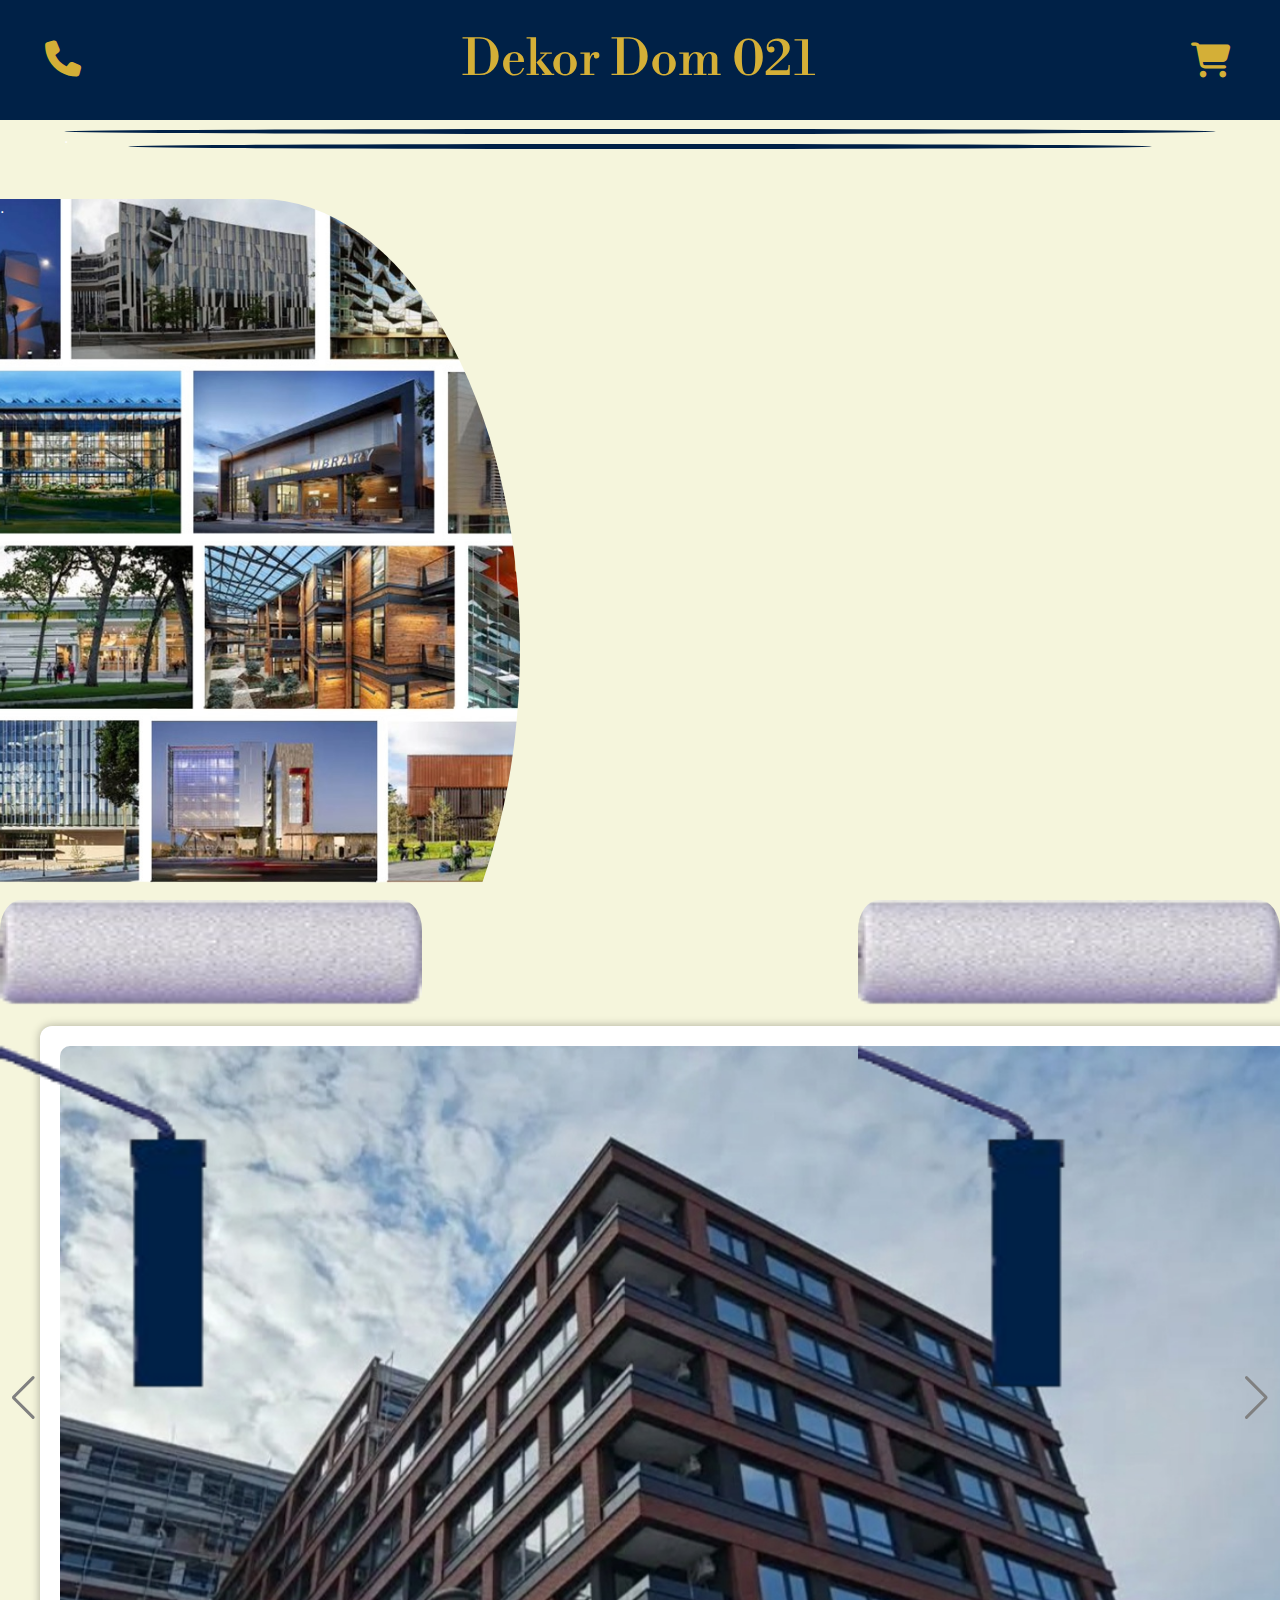
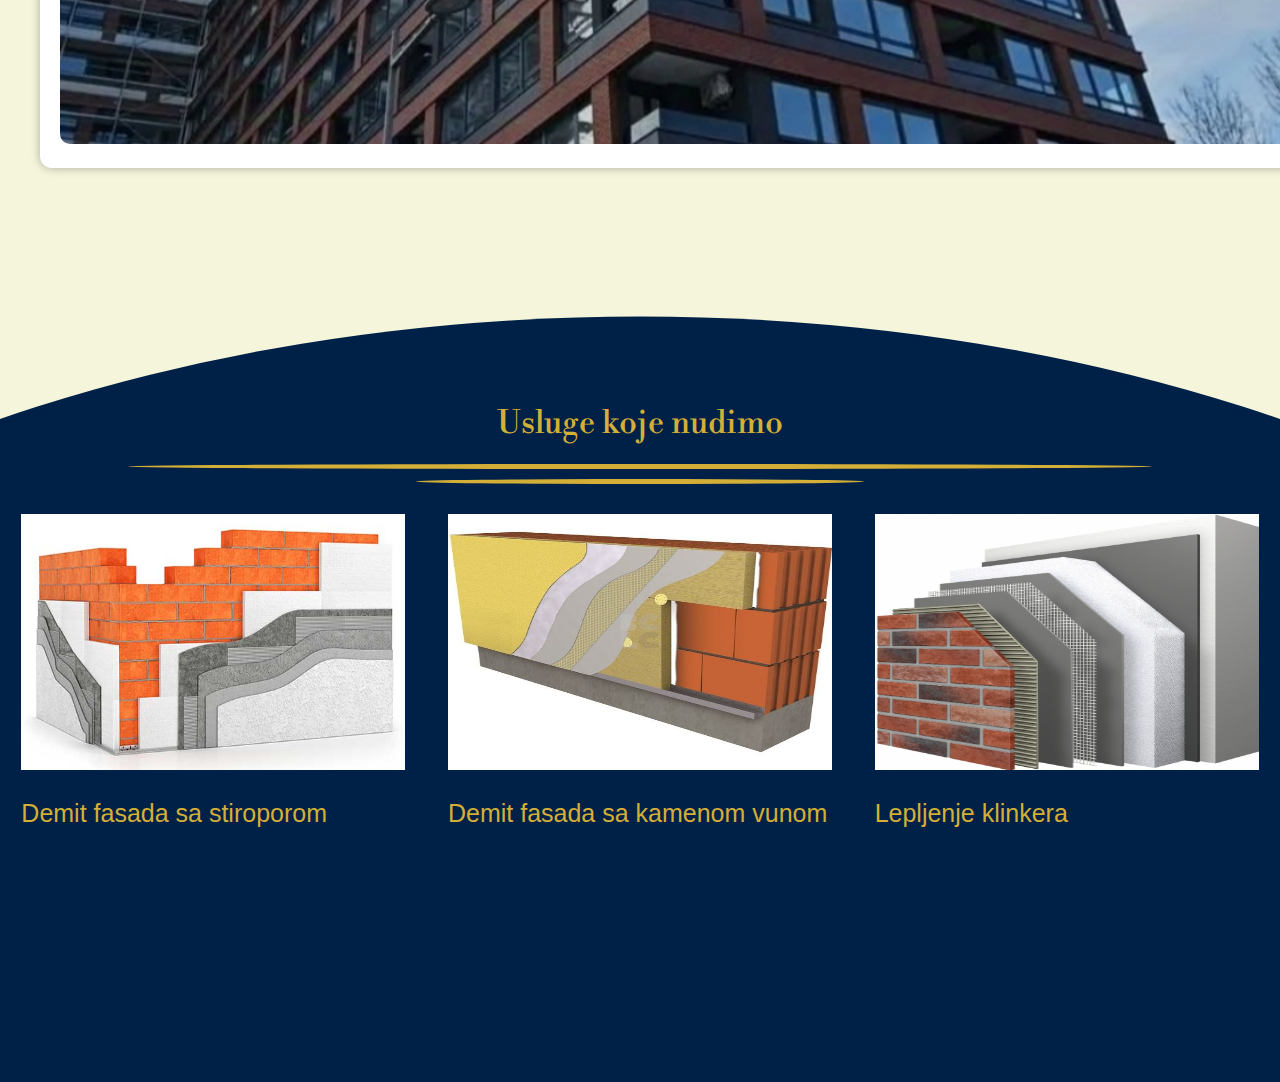
==== index.html @ 316fb5b8 "Update index.html" ====
<!DOCTYPE html>
<html lang="en">
<head>
    <meta charset="UTF-8">
    
    <meta name="viewport" content="width=device-width, initial-scale=1, maximum-scale=1, user-scalable=no">

    <title>Document</title>
    <link rel="stylesheet" href="styles.css">
    <link rel="stylesheet" href="https://cdnjs.cloudflare.com/ajax/libs/font-awesome/6.4.2/css/all.min.css">
<link rel="stylesheet" href="https://cdn.jsdelivr.net/npm/swiper@11/swiper-bundle.min.css">
    <link rel="preconnect" href="https://fonts.googleapis.com">
    <link rel="preconnect" href="https://fonts.gstatic.com" crossorigin>
    <link href="https://fonts.googleapis.com/css2?family=Dancing+Script:wght@400..700&family=Libre+Bodoni:ital,wght@0,400..700;1,400..700&family=Montserrat:ital,wght@0,100..900;1,100..900&family=Pacifico&display=swap" rel="stylesheet">
</head>
<body>
    <div class="top-bar">
        <div style="margin-left: 40px;" class="igifb"> 
            <a href="kontakt.html" class="cta-button"><i class="fa-solid fa-phone"></i>
            </a> 
       
                
        </div>
        
        <p>Dekor Dom 021</p>
       
      <a href="prodavnica.html"> <i class="fas fa-shopping-cart rol"></i></a> 

      
          
        
        
    </div>
    <div class="linija">.</div>
    <div class="linija2">.</div>
   

    <section class="hero-section">
        <div class="hero-content">
          <div class="image-content">
            <!--<img src="cigle.jpg" alt="Facade Design">-->.
          </div>
          <div class="text-content">
            <h1 class="prvi-naslov">Vaš Prostor, Naš Pečat</h1>
            
            <p class="prvi">Dekor Dom 021 – Vaš partner za savršene zidove i fasade od 2017. godine.</p>
            <p class="drugi">Specijalizovani smo za molerske, fasaderske i gipsane radove koji pretvaraju vaše ideje u stvarnost. Sa pažnjom prema detaljima i bogatim iskustvom, gradimo lepotu koja traje. Poverite nam vaš prostor – mi ćemo ga učiniti savršenim.</p>
            
          
            <h1 class="naslov2">Inovativni Pristupi, Savremeni Rezultati</h1>
            <p class="prvi2">U Dekor Dom 021, uvek smo korak ispred. Koristimo najnovije tehnologije i materijale kako bismo vam pružili rešenja koja nisu samo lepa, već i dugotrajna i ekološki održiva.</p>
         
             
        </div>
        </div>
        <div class = "cover">
             
            <img src="unnamed-removebg-preview.png" class="valjak jen">
              
        </div>
        <div class="cover2">
            <img src="unnamed-removebg-preview.png" class="valjak dva">
        </div>
        <div class = "cover3">
             
            <img src="unnamed-removebg-preview.png" class="valjak jen">
              
        </div>
      </section>
      <div class="container swiper" style="margin-top: 30px; margin-bottom: 30px;">
        <div class="card-wrapper">
          <ul class="card-list swiper-wrapper">
            <li class="card-item swiper-slide">
              <a href="#" class="card-link">
                <img src="IMG_20250225_000033.jpg" class="card-image">
              </a>
            </li>
            <li class="card-item swiper-slide">
              <a href="#" class="card-link">
                <img src="IMG_20250225_000050.jpg" class="card-image">
              </a>
            </li>
            <li class="card-item swiper-slide">
              <a href="#" class="card-link">
                <img src="IMG_20250225_000105.jpg" class="card-image">
              </a>
            </li>
            <li class="card-item swiper-slide">
              <a href="#" class="card-link">
                <img src="IMG_20250225_000121.jpg" class="card-image">
              </a>
            </li>
            <li class="card-item swiper-slide">
              <a href="#" class="card-link">
                <img src="IMG_20250225_000141.jpg" class="card-image">
              </a>
            </li>
          </ul>
    
          <div class="swiper-pagination" style="color: black;"></div>
          <div class="swiper-button-prev"style="color: grey;"></div>
          <div class="swiper-button-next" style="color: grey;"></div>
        </div>
      </div>
   
    <div class="usluge">
        <h1>Usluge koje nudimo</h1>
         <div class="lin"></div>
         <div class="lin2"></div>
         <div class="gg">
            <div ><img src="stiropor.jpg" >
            <p class="ime">Demit fasada sa stiroporom</p> 
        </div>
            
        <div><img src="vuna.jpg" >
             <p class="ime">Demit fasada sa kamenom vunom</p>
        </div>
        <div><img src="klinker.jpg" >
             <p class="ime">Lepljenje klinkera</p>
        </div>

         </div>
    </div>
    
    <script>
       


    
        let prnsl = document.querySelector('.prvi-naslov');
        setTimeout(()=> {
            prnsl.classList.add("prikazi3");
        }, 3050);
        let pr = document.querySelector('.prvi');
        let dr = document.querySelector('.drugi');
        let nas = document.querySelector('.naslov2');
        let pr2 = document.querySelector('.prvi2');
     
        setTimeout(()=> {
            pr.classList.add("dodaj");
            dr.classList.add("dodaj");
        }, 3600);
        setTimeout(()=> {
            nas.classList.add("dodaj1");
           
        }, 4100);
       setTimeout(()=> {
            pr2.classList.add("dodaj");
         
        }, 4550);
       
      
        // Toggle visibility with CSS
       

</script>
</body>
</html>
---- styles.css ----
.top-bar{
    width: 100%;
    
   /* background-color: #1E3A5F;*/
   height: 120px;
   position: fixed;
    display: flex;
    align-items: center; /* Aligns text vertically */
    justify-content: space-between; /* Aligns text horizontally (optional) */
    background-color: #002147;
    z-index: 10000;
    top: 0;
}
body {
    margin: 0;
    padding: 0;
    background-color:  #F5F5DC;
   padding-top: 120px;
  }
  .instagram-icon{
    color: transparent;
  }
  .top-bar p{
    
     color: #D4AF37;
     font-family: "Libre Bodoni", serif;
     font-optical-sizing: auto;
        font-weight: 400;
        font-style: normal;
    
      
      font-size: 50px;
      
  }
  .menu { 
    display: none;
    animation: fadeIn 0.5s;
  }
body {
  font-family: Arial, sans-serif;
}

body {
  margin: 0;
  font-family: Arial, sans-serif;
  color: #fff;
  
}

.hero-section {
  background-color: #F5F5DC;/* #1a1a1a; /* Dark grey */
  height: 90vh; /* Full viewport height */
  display: flex;
  align-items: center;
  overflow: hidden;
  position: relative;
  margin-top: 0px;
  width: 100%;
 
}

.hero-content {
  display: flex;
  width: 100%;
  max-width: 1200px;
  margin: 0 ;
  padding: 0 0px;
  margin-top: 20vh; justify-content: space-between;
  height: 100vh;
}

.image-content {
  flex: 1;
  position: relative;
 /* clip-path: polygon(0 0, 100% 40%, 0 100%); /* Equilateral triangle */
 /* clip-path: ellipse(100% 50% at 0% 50%);*/
 border-top-right-radius: 90%;
 border-bottom-right-radius: 90%;
  overflow: hidden;
  height: 70vh; /* Full height */
  width: 100%;
  background-image: url('Adobe\ Express\ -\ file.png'); /* Replace with your image path */
  background-repeat: no-repeat;
  margin-top: 0px;
  width: 100%;
  height: auto;
    background-position: 50% 50%; /* Center horizontally and vertically */
    background-size: cover;
    background-attachment: fixed; /* Fix the background */
    
}

/*.image-content img {
  width: 90%;
  height: 90%;
  object-fit: cover;
  position: absolute;
  top: 0;
  left: 0;
  object-position: left;
}
*/
.text-content {
  flex: 1;
  margin-left: 160px;
  z-index: 2;
  margin-top: 15vh;
  
    -webkit-text-size-adjust: 100%;
    text-size-adjust: 100%;
  
  
}

.text-content h1 {
  font-size: 3rem;
 
  margin-bottom: 20px;
  margin-top: 10px;
  animation: fadeIn 1.5s;
  font-size: 30px !important;
  animation-delay: 3s;
  color: transparent;
  margin-top: 0;
}
.prikazi3{
  color: #d4af37 !important; /* Golden */
}
.text-content p {
  font-size: 1.2rem;
 
  margin-bottom: 30px;
  animation: fadeIn 1.5s ;
  animation-delay: 3.5s;
  color: transparent;
}
@keyframes fadeIn{
  0% {opacity: 0; transform: translateX(-100px)}
  
  100% {opacity: 1; transform: translateX(0); }
}
.cta-button {
  background-color: transparent; /* Dark blue */
  color: #D4AF37;
  
  text-decoration: none;
  border-radius: 5px;
  font-size: 4vh;
  transition: opacity 0.3s ease;
  
padding-top: 15px;
padding-bottom: 15px;
padding-left: 5px;
padding-right: 5px;
}
.naslov2{
  color: transparent !important;
  margin-top: 20px !important;
  margin-bottom: 30px !important;
}
.cta-button:hover {
  opacity: 0.8;
}
.prvi2 , .drugi2{
  color: transparent;
  animation-delay: 4.5s !important;
  margin-bottom: 80px !important;
}
.dodaj{
  color: #002147 !important; 
}
.naslov2{
  animation-delay: 4s !important;
  color: transparent;
  font-size: 30px !important;
}
.dodaj1{
  color: #d4af37 !important; 
}
.linija , .linija2{
  height: 5px;
  width: 90vw;
  background-color: #002147;
  border-radius: 50%;
  
  margin: 10px auto;
}
.linija{
  margin-top: 129px;
}
.linija2{
  width: 80%;
  max-width: 80vw;
  margin: 5px auto;
 
}

.cover{
  background-color:  #F5F5DC;
  animation: reveal1 3s;
  position: fixed;
  left: 0;
  height: 0;
 
  bottom: 0;
  width: 33%;
  display: flex;
    justify-content: center; /* Centers horizontally */
  z-index: 100000;
  border-top-left-radius: 25%;
  border-top-right-radius: 25%;
}



.cover2{
  background-color:  #F5F5DC;
  animation: reveal2 3s;
  position: fixed;
  height: -400px;
  
  z-index: 100000;
  width: 34%;
  display: flex;
    justify-content: center; /* Centers horizontally */
  z-index: 1000;


  left: 50%; /* Move it to the center horizontally */
    transform: translateX(-51.5%);
    top: 0;
    border-bottom-right-radius: 55%;
    border-bottom-left-radius: 55%;
     
    
}

.cover3{
  background-color:  #F5F5DC;
  animation: reveal1 3s;
  position: fixed;
  /* Move it to the center vertically */
  z-index: 100000;
  height: 0;
  right: 0;
 bottom: 0;
  
  width: 33%;
  display: flex;
    justify-content: center; /* Centers horizontally */
  z-index: 1000;
  border-top-left-radius: 25%;
  border-top-right-radius: 25%;  
}
/* styles.css */


/* Create the roller using a pseudo-element */
/*.body{
  animati
}*/
@keyframes reveal1{
0% {height: 100%;}

100%{height: 0px;}
}
@keyframes reveal2{
  0% {height: 100%;}
  
  100%{height: 0px;}
  }
  .valjak{
    position: absolute; /* Relative positioning for the image */
    overflow: hidden;
    height: 600px;
    width: 100%;
    border-top-left-radius: 5%;
  border-top-right-radius: 5%;  
  z-index: 10005;
  }
  .dva{
    bottom: 0;
    transform: rotate(180deg); /* Initial position and rotation */
  }

  .rol{
    margin-right: 50px;
    font-size: 35px;
    color: #D4AF37;
  }
  .usluge{
    width: 100%;
    height: 700px;
    background-color: #002147;
    clip-path: ellipse(100% 90% at 50% 100%);
   padding-top: 150px;
  }
  .usluge h1{
    text-align: center;
    color: #D4AF37;
    font-family: "Libre Bodoni", serif;
    font-optical-sizing: auto;
  font-weight: 400;
  font-style: normal;
  
  }
  .lin{
    height: 5px;
    width: 80vw;
    margin: 0 auto;
    background-color: #D4AF37;
    border-radius: 75%;
    margin-bottom: 10px;
  }
  .lin2{
    height: 5px;
    width: 35vw;
    margin: 0 auto;
    background-color: #D4AF37;
    border-radius: 75%;
    margin-bottom: 30px;
  }
  .gg{
    display: flex;
    flex-direction: row;
    width: 100%;
    justify-content: space-around;
    align-items: center;
    
   
   
  }
  .gg img{
    width: 30vw;
   height: 20vw;
 
   object-position: top;
  }
  .gg p{
    color: #D4AF37;
    font-size: 25px;
   width: 30vw;
  
  }
  .gg div{
   
    margin-bottom: 90px;
  }
  @media (max-width: 768px) {
    .text-content {
        margin-left: 20px; /* Reduce margin */
    }
}

@media (max-width: 768px) {
  .image-content {
    clip-path: ellipse(100% 50% at 50% 50%); /* Center the ellipse */
}
  .top-bar p{
    font-size: 7vw;
    
  }
  /*.top-bar a{
    height:  50px !important;
    width: 50px !important;
  }*/
  .igifb{
    margin-left: 10px !important;
  }
  .rol{
    margin-right: 10px;font-size: 4vh;  }
  .top-bar{
    height: 90px;
  }
  .image-content{
    display: none;
  }
  
  .cover{
    width: 100%;
    height: auto;
  }
  .cta-button{
    font-size: 6vw;
  }
  .cover2{
    display: none;
  }
  .cover3{display: none;}
  .gg{
    flex-direction: column;
    margin-top: 550px;
   
  }
  .usluge{
    padding-top: 0px;
     height: 480vw !important;
     clip-path: ellipse(170% 70% at 50% 80%);  /* Move the curve higher */
     transform: translateY(-100px);
  }
  .lin{
    margin-bottom: 0;
  }
  .gg img{
    width: 85vw;
    height: 50vw;
  }
  .usluge h1, .lin{
    transform: translateY(80vw);
  }
  .lin2{
    transform: translateY(82vw);
    margin-bottom: 0;
  }
  .ime{
    width: 80vw !important;
  }
  
  .linija, .linija2{
    height: 3px;
    margin-top: 0px;
    margin-bottom: 5px;
  }
  .linija{
    margin-top: 105px;
  }
}


html, body {
  width: 100%;
  overflow-x: hidden; /* Prevents side-scrolling */
  padding: 0;
}
.card-list .card-item .card-link{
  user-select: none;
  display: block;
  background: white;
  padding: 18px;
  border-radius:12px;
  box-shadow: 0 0 10px rgba(0, 0, 0, 0.3);
  border: 2px solid transparent;
  transition: 0.2s ease-in;
}


.card-list .card-item .card-link:hover{
  border-color: white;
}
.card-list .card-item .card-image{
  width: 100%;
  aspect-ratio: 16/9;
  object-fit: cover ;
  border-radius: 10px;

}
.card-list .card-link{
  margin: 16px 0 18px;
  background-color: white;
}
.swiper-pagination{
  position:relative;
}
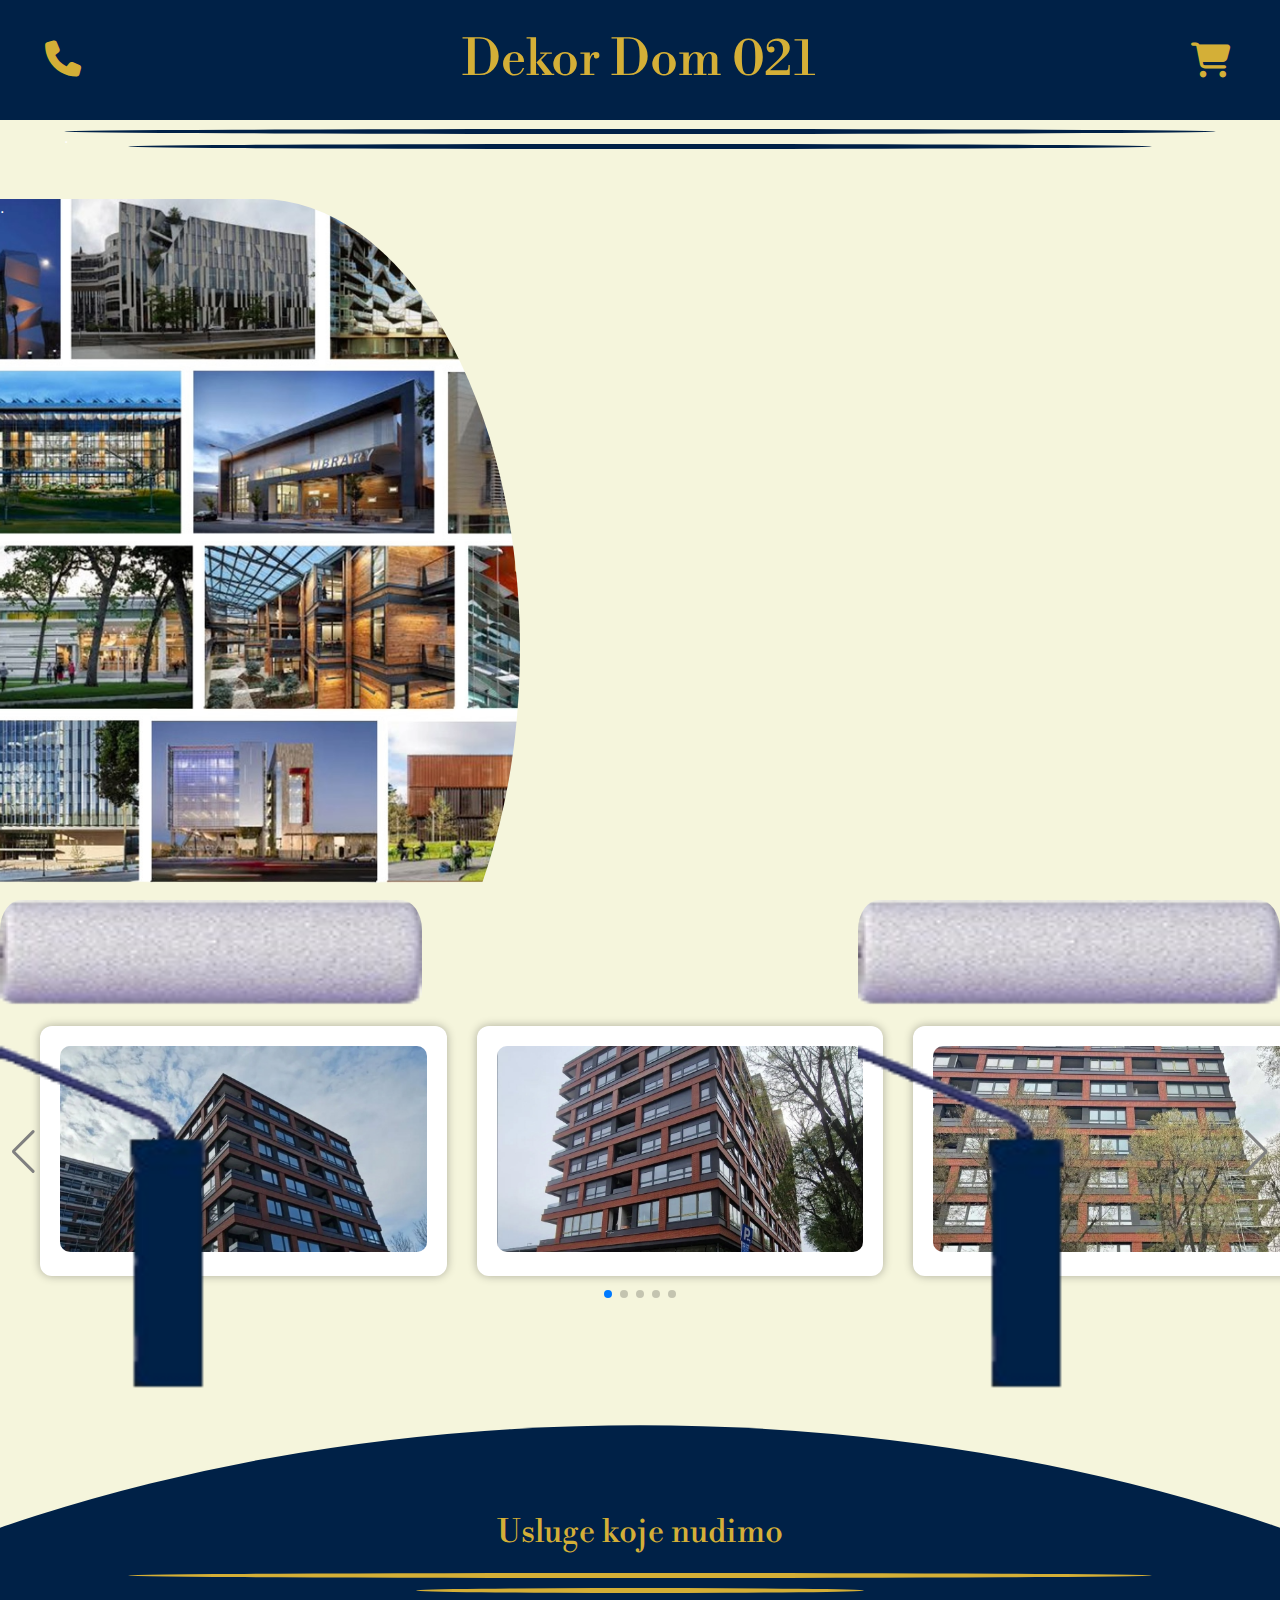
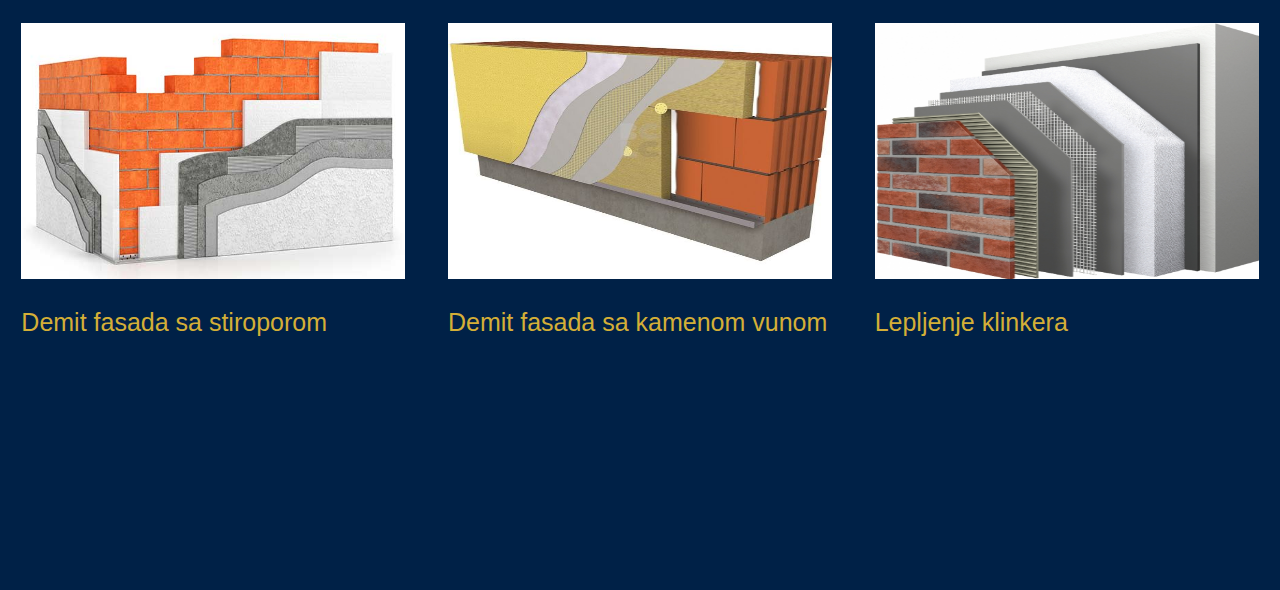
==== commit 681f67e2: "Update index.html" ====
--- a/index.html
+++ b/index.html
@@ -121,7 +121,7 @@
 
          </div>
     </div>
-    
+    <script src="https://cdn.jsdelivr.net/npm/swiper@11/swiper-bundle.min.js"></script>
     <script>
        
 
@@ -149,7 +149,34 @@
          
         }, 4550);
        
-      
+       new Swiper('.card-wrapper', {
+    loop: true,
+    spaceBetween: 30, 
+
+    // If we need pagination
+    pagination: {
+      el: '.swiper-pagination',
+    },
+
+    // Navigation arrows
+    navigation: {
+      nextEl: '.swiper-button-next',
+      prevEl: '.swiper-button-prev',
+    },
+
+    breakpoints:{
+      0:{
+        slidesPerView:1
+      },
+      768:{
+        slidesPerView:2
+      },
+      1024:{
+        slidesPerView:3
+      },
+
+    }
+  });
         // Toggle visibility with CSS
        
 
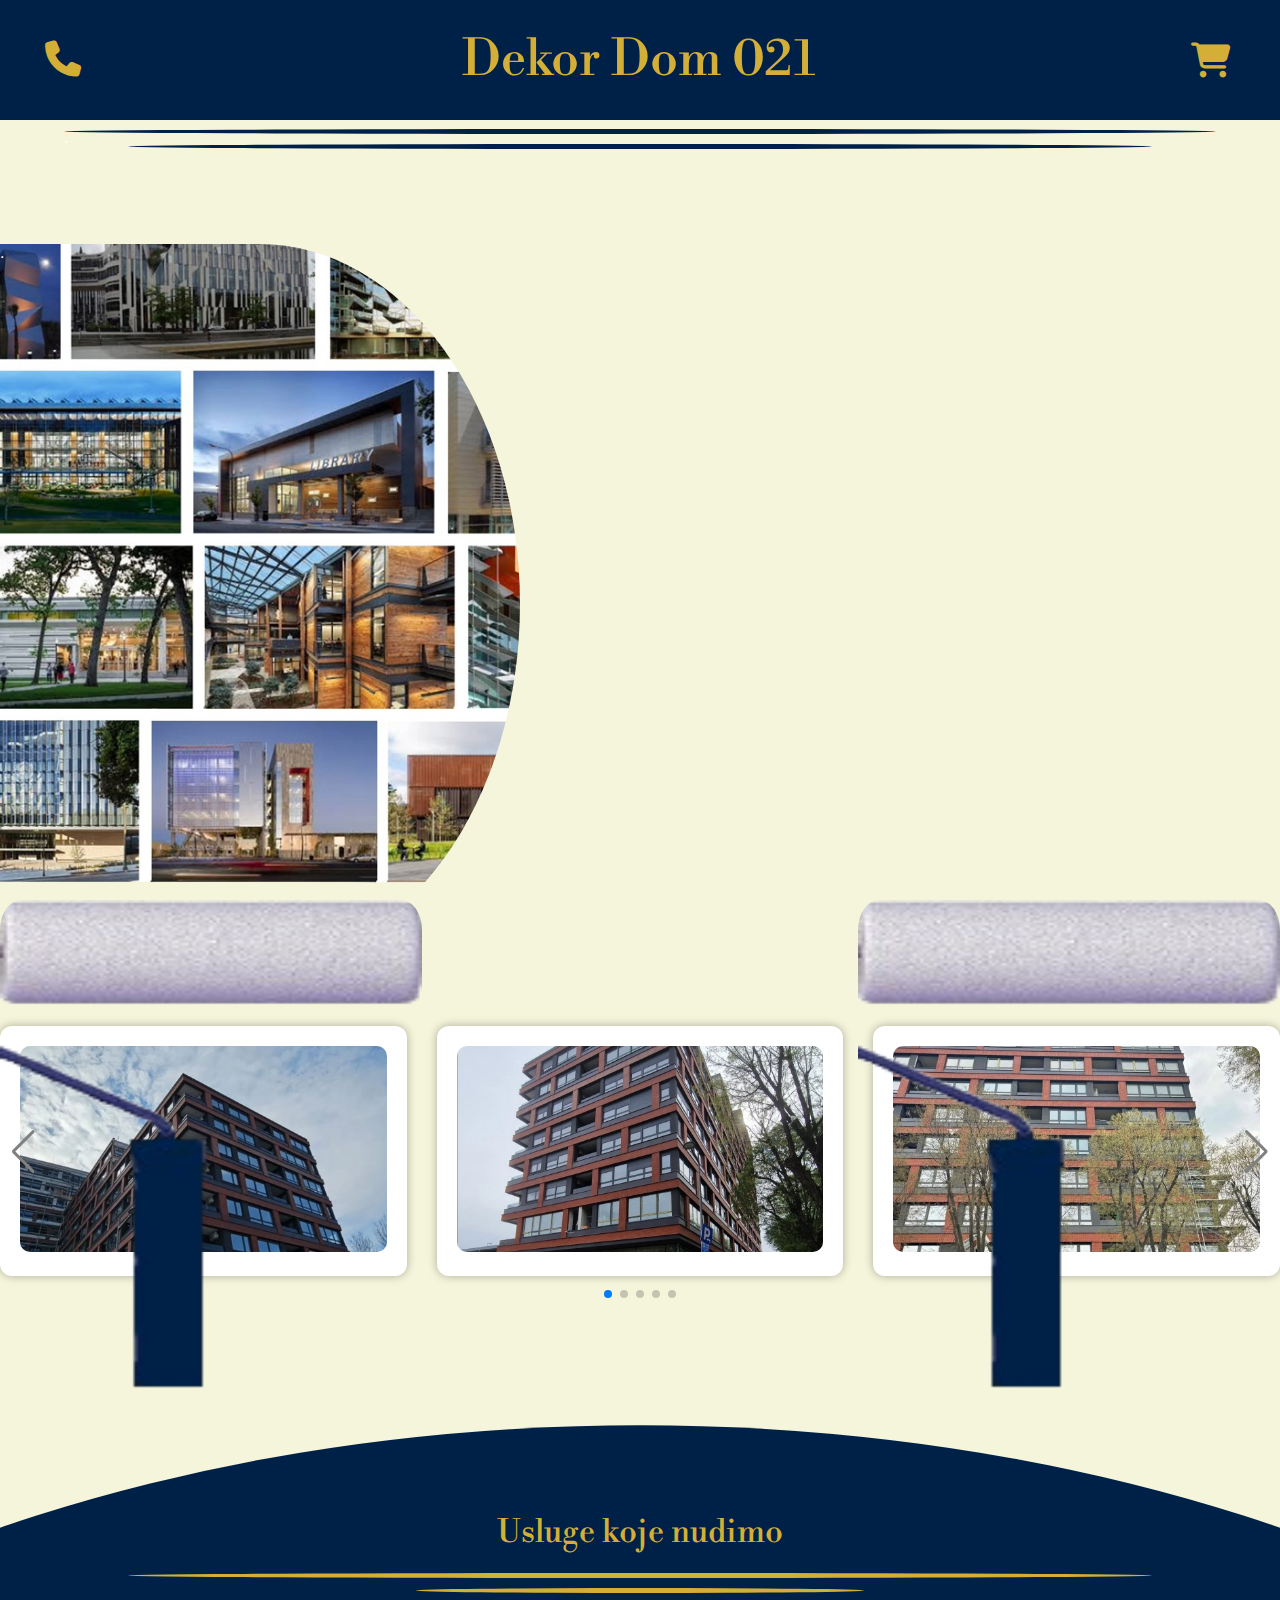
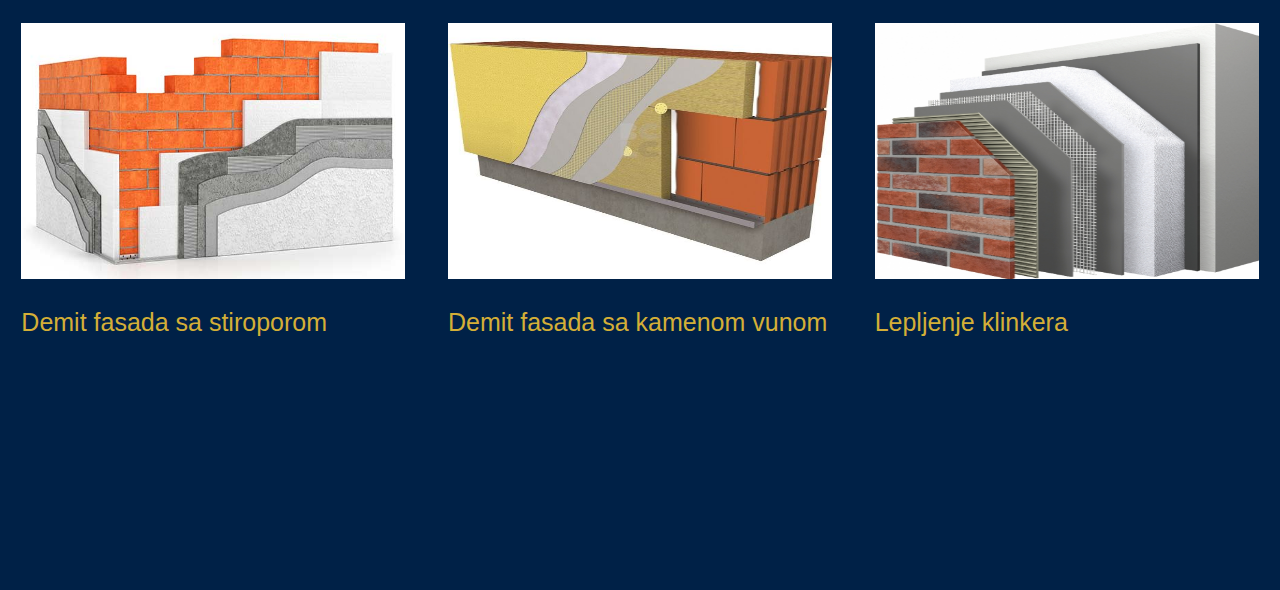
==== commit f4f94e40: "Update index.html" ====
--- a/index.html
+++ b/index.html
@@ -8,7 +8,7 @@
     <title>Document</title>
     <link rel="stylesheet" href="styles.css">
     <link rel="stylesheet" href="https://cdnjs.cloudflare.com/ajax/libs/font-awesome/6.4.2/css/all.min.css">
-<link rel="stylesheet" href="https://cdn.jsdelivr.net/npm/swiper@11/swiper-bundle.min.css">
+    <link rel="stylesheet" href="https://cdn.jsdelivr.net/npm/swiper@11/swiper-bundle.min.css">
     <link rel="preconnect" href="https://fonts.googleapis.com">
     <link rel="preconnect" href="https://fonts.gstatic.com" crossorigin>
     <link href="https://fonts.googleapis.com/css2?family=Dancing+Script:wght@400..700&family=Libre+Bodoni:ital,wght@0,400..700;1,400..700&family=Montserrat:ital,wght@0,100..900;1,100..900&family=Pacifico&display=swap" rel="stylesheet">
@@ -40,7 +40,8 @@
           <div class="image-content">
             <!--<img src="cigle.jpg" alt="Facade Design">-->.
           </div>
-          <div class="text-content">
+          <div class="text-content" 
+          style="margin-top: 5px;">
             <h1 class="prvi-naslov">Vaš Prostor, Naš Pečat</h1>
             
             <p class="prvi">Dekor Dom 021 – Vaš partner za savršene zidove i fasade od 2017. godine.</p>
@@ -67,9 +68,11 @@
               
         </div>
       </section>
-      <div class="container swiper" style="margin-top: 30px; margin-bottom: 30px;">
+      
+    
+       <div class="container swiper" style="margin-top: 30px; margin-bottom: 30px;">
         <div class="card-wrapper">
-          <ul class="card-list swiper-wrapper">
+          <ul class="card-list swiper-wrapper" style="padding :0px;">
             <li class="card-item swiper-slide">
               <a href="#" class="card-link">
                 <img src="IMG_20250225_000033.jpg" class="card-image">
@@ -101,8 +104,7 @@
           <div class="swiper-button-prev"style="color: grey;"></div>
           <div class="swiper-button-next" style="color: grey;"></div>
         </div>
-      </div>
-   
+      </div> 
     <div class="usluge">
         <h1>Usluge koje nudimo</h1>
          <div class="lin"></div>
@@ -177,6 +179,7 @@
 
     }
   });
+
         // Toggle visibility with CSS
        
 
--- a/styles.css
+++ b/styles.css
@@ -1,3 +1,4 @@
+
 .top-bar{
     width: 100%;
     
@@ -65,8 +66,8 @@
   max-width: 1200px;
   margin: 0 ;
   padding: 0 0px;
-  margin-top: 20vh; justify-content: space-between;
-  height: 100vh;
+  margin-top: 10vh; justify-content: space-between;
+  height: 80vh;
 }
 
 .image-content {
@@ -325,10 +326,7 @@
     flex-direction: row;
     width: 100%;
     justify-content: space-around;
-    align-items: center;
-    
-   
-   
+    
   }
   .gg img{
     width: 30vw;
@@ -390,7 +388,7 @@
   .gg{
     flex-direction: column;
     margin-top: 550px;
-   
+   align-items: center;
   }
   .usluge{
     padding-top: 0px;
@@ -432,6 +430,7 @@
   overflow-x: hidden; /* Prevents side-scrolling */
   padding: 0;
 }
+
 .card-list .card-item .card-link{
   user-select: none;
   display: block;
@@ -483,7 +482,3 @@
 
 
 
-
-
-
-
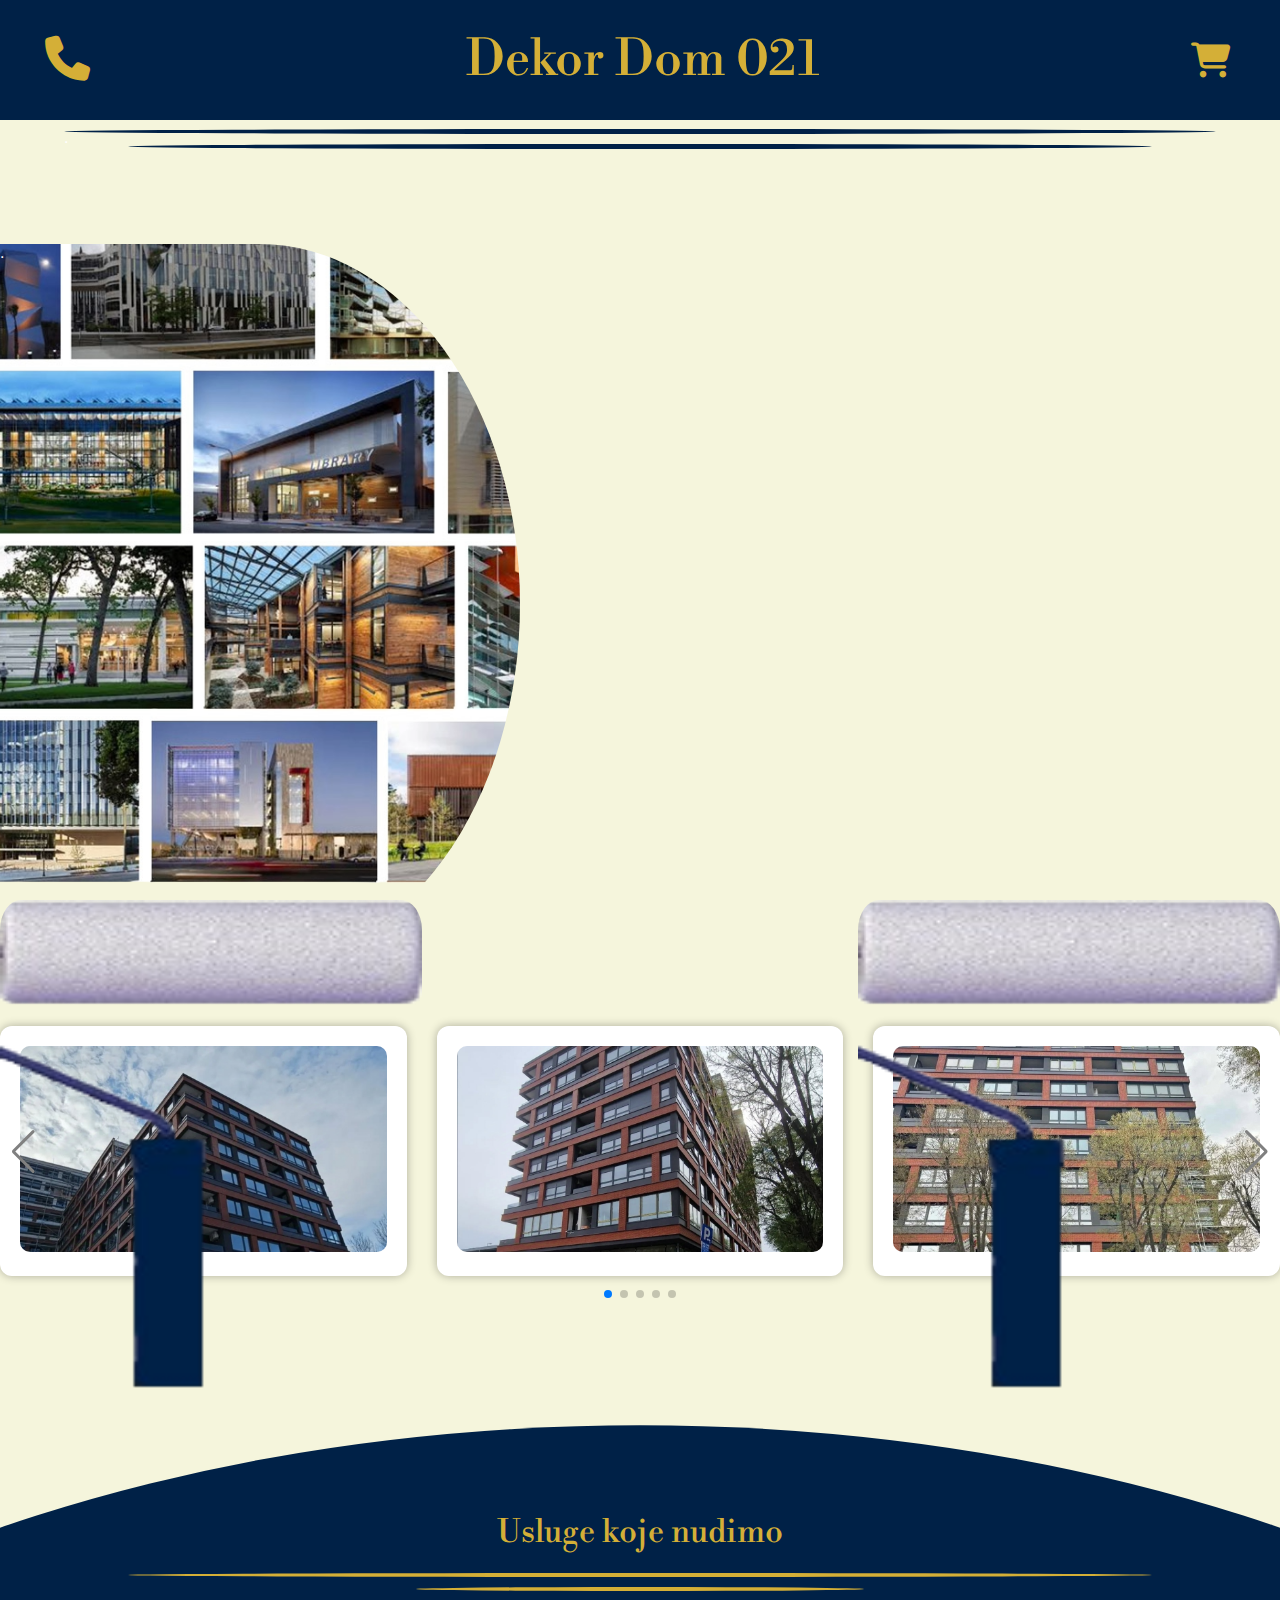
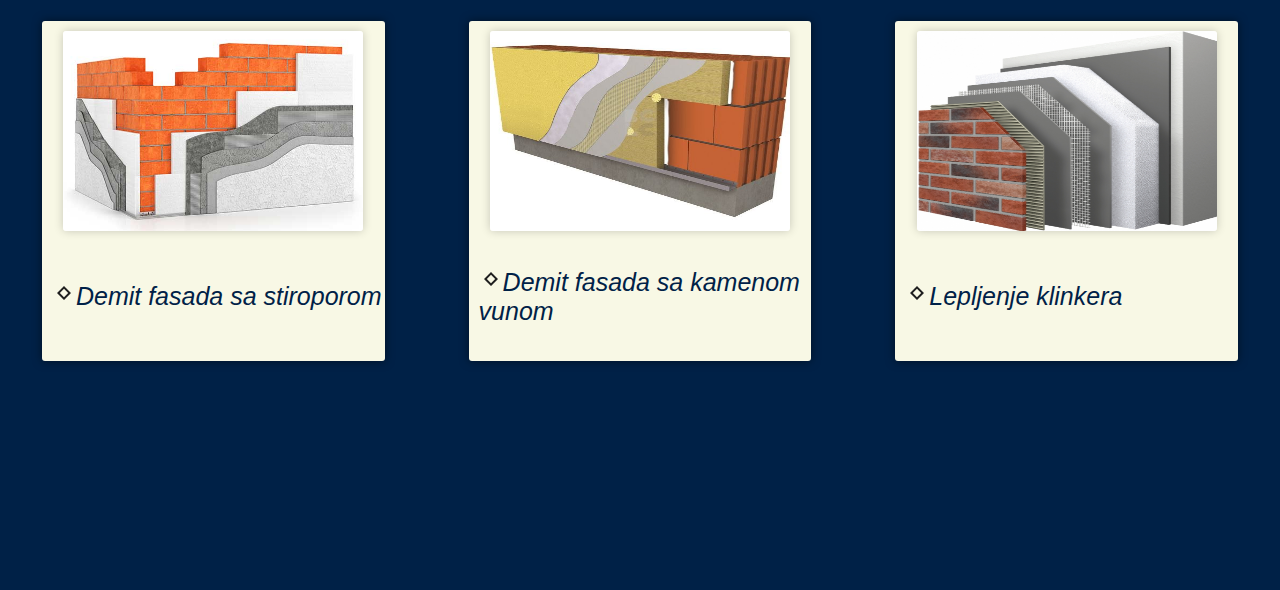
==== commit ecd171fc: "Update index.html" ====
--- a/index.html
+++ b/index.html
@@ -40,16 +40,15 @@
           <div class="image-content">
             <!--<img src="cigle.jpg" alt="Facade Design">-->.
           </div>
-          <div class="text-content" 
-          style="margin-top: 5px;">
-            <h1 class="prvi-naslov">Vaš Prostor, Naš Pečat</h1>
+          <div class="text-content"  style="margin-top: 5px;">
+            <h1 class="prvi-naslov" style="margin-bottom: 5px;">Vaš Prostor, Naš Pečat</h1>
             
-            <p class="prvi">Dekor Dom 021 – Vaš partner za savršene zidove i fasade od 2017. godine.</p>
-            <p class="drugi">Specijalizovani smo za molerske, fasaderske i gipsane radove koji pretvaraju vaše ideje u stvarnost. Sa pažnjom prema detaljima i bogatim iskustvom, gradimo lepotu koja traje. Poverite nam vaš prostor – mi ćemo ga učiniti savršenim.</p>
+            <p class="prvi" style="font-size: 18px;margin-bottom: 5px;">Dekor Dom 021 – Vaš partner za savršene zidove i fasade od 2017. godine.</p>
+            <p class="drugi" style="font-size: 18px;">Specijalizovani smo za molerske, fasaderske i gipsane radove koji pretvaraju vaše ideje u stvarnost. Sa pažnjom prema detaljima i bogatim iskustvom, gradimo lepotu koja traje. Poverite nam vaš prostor – mi ćemo ga učiniti savršenim.</p>
             
           
-            <h1 class="naslov2">Inovativni Pristupi, Savremeni Rezultati</h1>
-            <p class="prvi2">U Dekor Dom 021, uvek smo korak ispred. Koristimo najnovije tehnologije i materijale kako bismo vam pružili rešenja koja nisu samo lepa, već i dugotrajna i ekološki održiva.</p>
+            <h1 class="naslov2" style="font-size: 22px;">Inovativni Pristupi, Savremeni Rezultati</h1>
+            <p class="prvi2" style="font-size: 18px;">U Dekor Dom 021, uvek smo korak ispred. Koristimo najnovije tehnologije i materijale kako bismo vam pružili rešenja koja nisu samo lepa, već i dugotrajna i ekološki održiva.</p>
          
              
         </div>
@@ -111,14 +110,14 @@
          <div class="lin2"></div>
          <div class="gg">
             <div ><img src="stiropor.jpg" >
-            <p class="ime">Demit fasada sa stiroporom</p> 
+            <p class="ime"> <i><svg xmlns="http://www.w3.org/2000/svg" height="24px" viewBox="0 -960 960 960" width="24px" fill="#1f1f1f"><path d="M480-200 200-480l280-280 280 280-280 280Zm0-114 166-166-166-166-166 166 166 166Zm0-166Z"/></svg>Demit fasada sa stiroporom</i> </p> 
         </div>
             
         <div><img src="vuna.jpg" >
-             <p class="ime">Demit fasada sa kamenom vunom</p>
+             <p class="ime"><i> <svg xmlns="http://www.w3.org/2000/svg" height="24px" viewBox="0 -960 960 960" width="24px" fill="#1f1f1f"><path d="M480-200 200-480l280-280 280 280-280 280Zm0-114 166-166-166-166-166 166 166 166Zm0-166Z"/></svg>Demit fasada sa kamenom vunom </i></p>
         </div>
         <div><img src="klinker.jpg" >
-             <p class="ime">Lepljenje klinkera</p>
+             <p class="ime"><i> <svg xmlns="http://www.w3.org/2000/svg" height="24px" viewBox="0 -960 960 960" width="24px" fill="#1f1f1f"><path d="M480-200 200-480l280-280 280 280-280 280Zm0-114 166-166-166-166-166 166 166 166Zm0-166Z"/></svg>Lepljenje klinkera </i></p>
         </div>
 
          </div>
--- a/styles.css
+++ b/styles.css
@@ -1,4 +1,3 @@
-
 .top-bar{
     width: 100%;
     
@@ -146,7 +145,7 @@
   
   text-decoration: none;
   border-radius: 5px;
-  font-size: 4vh;
+  font-size: 5vh;
   transition: opacity 0.3s ease;
   
 padding-top: 15px;
@@ -306,7 +305,7 @@
   
   }
   .lin{
-    height: 5px;
+    height: 4px;
     width: 80vw;
     margin: 0 auto;
     background-color: #D4AF37;
@@ -314,7 +313,7 @@
     margin-bottom: 10px;
   }
   .lin2{
-    height: 5px;
+    height: 4px;
     width: 35vw;
     margin: 0 auto;
     background-color: #D4AF37;
@@ -326,23 +325,38 @@
     flex-direction: row;
     width: 100%;
     justify-content: space-around;
-    
+    height: 300px;
   }
   .gg img{
-    width: 30vw;
-   height: 20vw;
+    width: 300px;
+   height: 200px;
  
    object-position: top;
+   border-radius: 3px;
+   margin-top: 10px;
+   margin-left: auto;
+   margin-right: auto;
+   box-shadow: 0 0 10px rgba(0,0,0,0.2);
   }
   .gg p{
-    color: #D4AF37;
+    color: #002147;
     font-size: 25px;
-   width: 30vw;
-  
+   width: 26vw;
+  margin-left: 10px;
   }
   .gg div{
-   
+   background-color: #f8f8e5;
+   border-radius: 3px;
     margin-bottom: 90px;
+    display: grid;
+    justify-content: center;
+    height: 340px;
+    box-shadow: 0 0 10px rgba(0,0,0,0.5);
+  }
+  @media(min-width:476px) and (max-width:764px){
+    .gg div{
+      height: 440px;
+    }
   }
   @media (max-width: 768px) {
     .text-content {
@@ -378,16 +392,14 @@
     width: 100%;
     height: auto;
   }
-  .cta-button{
-    font-size: 6vw;
-  }
+ 
   .cover2{
     display: none;
   }
   .cover3{display: none;}
   .gg{
     flex-direction: column;
-    margin-top: 550px;
+    margin-top: 480px;
    align-items: center;
   }
   .usluge{
@@ -400,7 +412,7 @@
     margin-bottom: 0;
   }
   .gg img{
-    width: 85vw;
+    width: 78vw;
     height: 50vw;
   }
   .usluge h1, .lin{
@@ -408,7 +420,7 @@
   }
   .lin2{
     transform: translateY(82vw);
-    margin-bottom: 0;
+    margin-bottom: 10px;
   }
   .ime{
     width: 80vw !important;
@@ -474,11 +486,3 @@
 
 
 
-
-
-
-
-
-
-
-
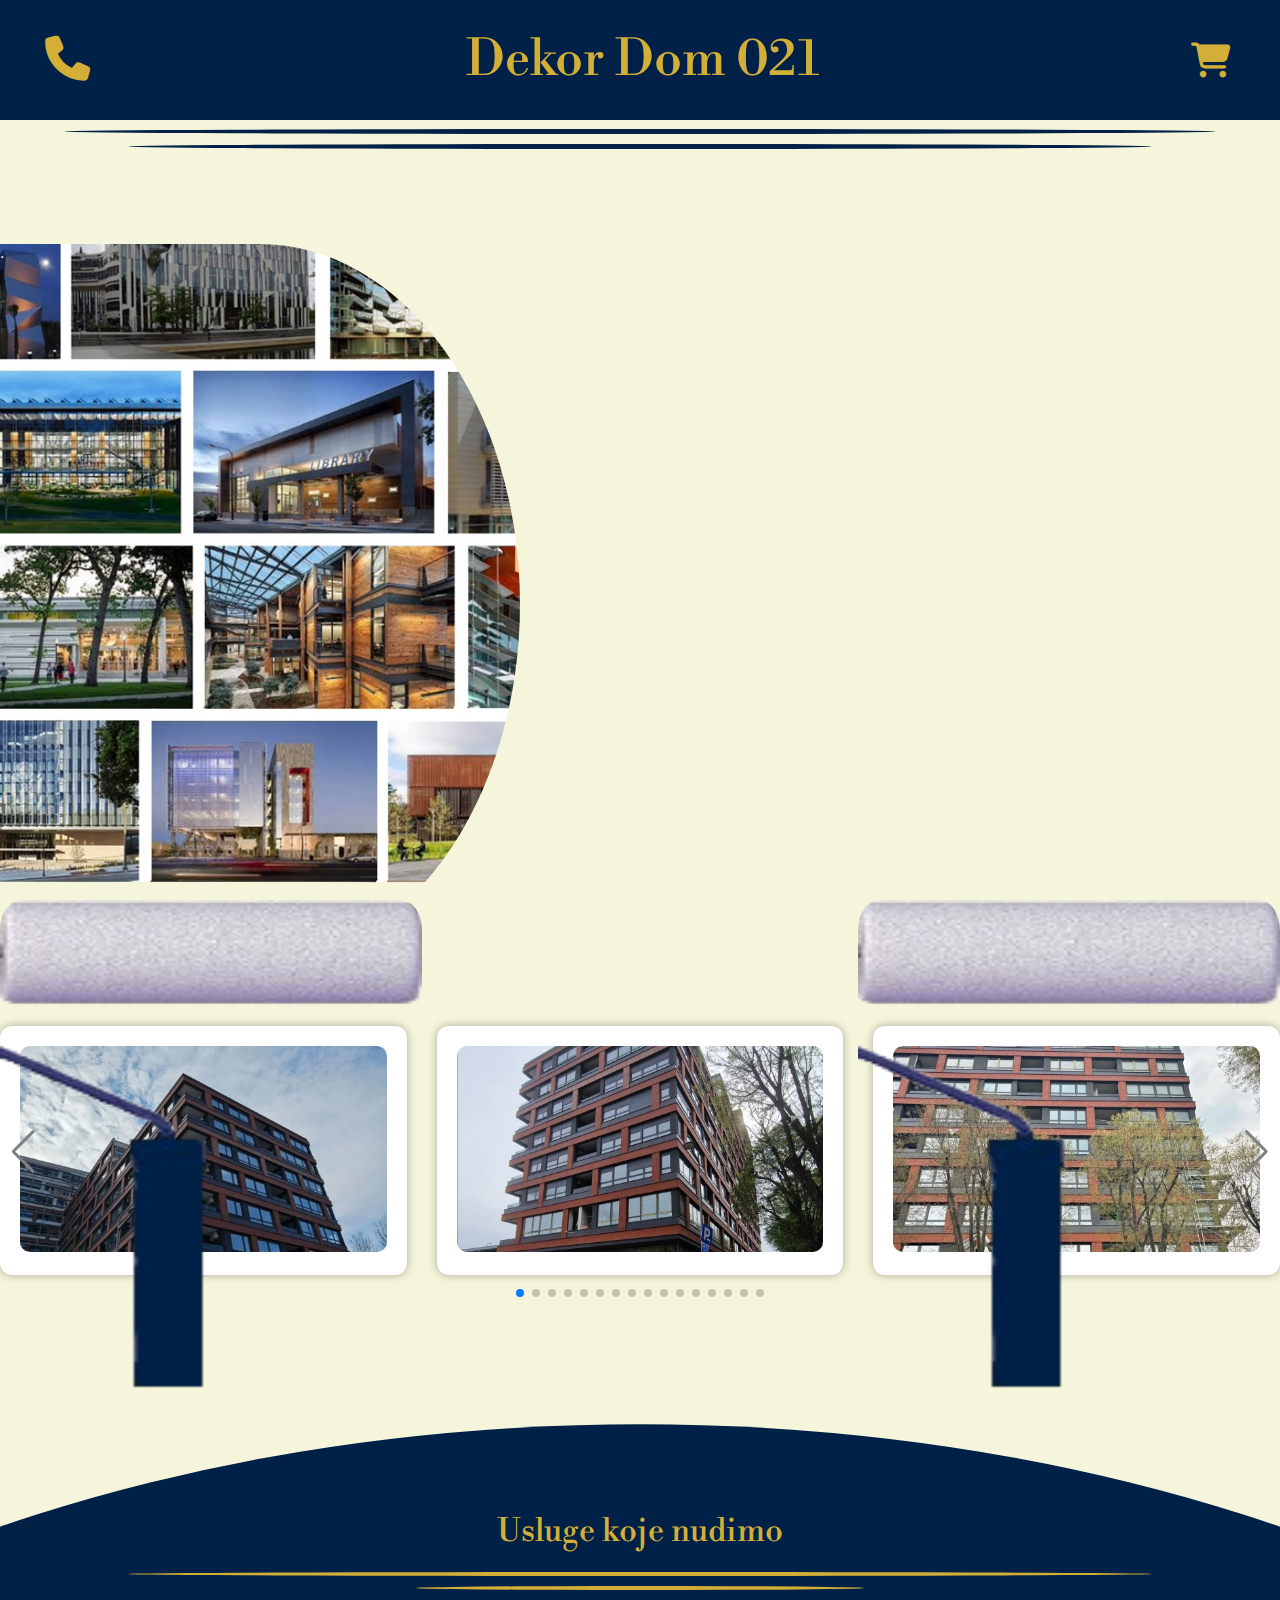
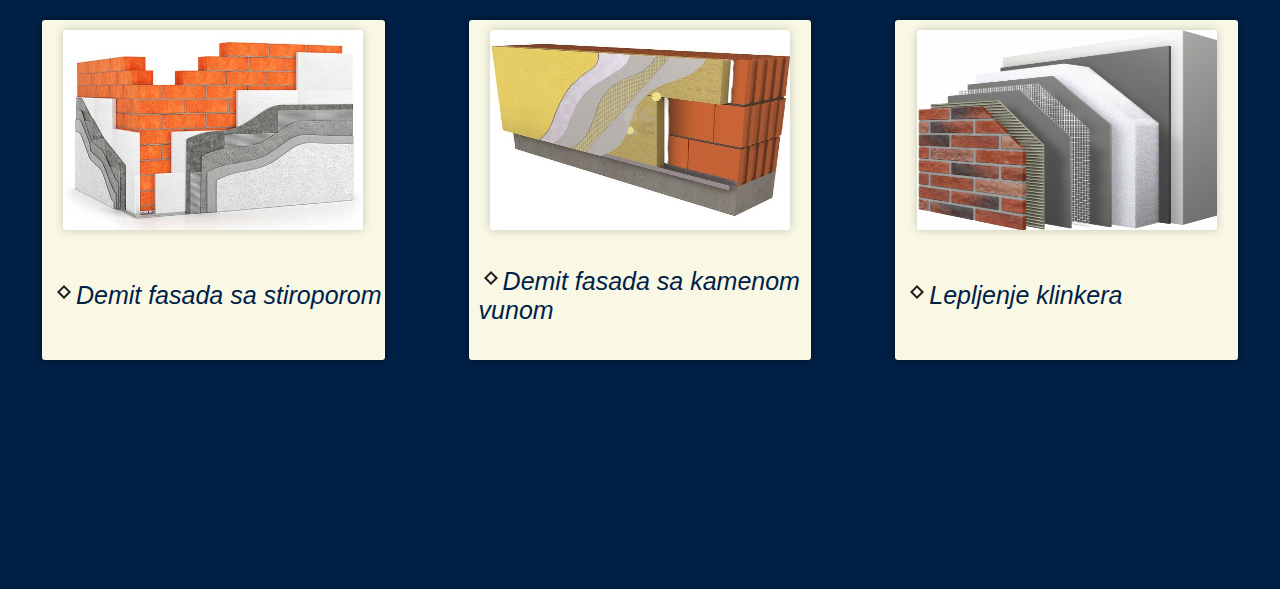
==== commit ed6414d4: "Update index.html" ====
--- a/index.html
+++ b/index.html
@@ -73,29 +73,84 @@
         <div class="card-wrapper">
           <ul class="card-list swiper-wrapper" style="padding :0px;">
             <li class="card-item swiper-slide">
-              <a href="#" class="card-link">
+              <button class="card-link" onclick="pokazi('IMG_20250225_000033.jpg', 'Spens CIty Gradnja');">
                 <img src="IMG_20250225_000033.jpg" class="card-image">
-              </a>
-            </li>
-            <li class="card-item swiper-slide">
-              <a href="#" class="card-link">
+              </button>
+            </li>
+            <li class="card-item swiper-slide">
+              <button class="card-link" onclick="pokazi('IMG_20250225_000050.jpg', 'Spens CIty Gradnja');">
                 <img src="IMG_20250225_000050.jpg" class="card-image">
-              </a>
-            </li>
-            <li class="card-item swiper-slide">
-              <a href="#" class="card-link">
+              </button>
+            </li>
+            <li class="card-item swiper-slide">
+              <button class="card-link" onclick="pokazi('IMG_20250225_000105.jpg', 'Spens CIty Gradnja');">
                 <img src="IMG_20250225_000105.jpg" class="card-image">
-              </a>
-            </li>
-            <li class="card-item swiper-slide">
-              <a href="#" class="card-link">
+              </button>
+            </li>
+            <li class="card-item swiper-slide">
+              <button class="card-link" onclick="pokazi('IMG_20250225_000121.jpg', 'Spens CIty Gradnja');">
                 <img src="IMG_20250225_000121.jpg" class="card-image">
-              </a>
-            </li>
-            <li class="card-item swiper-slide">
-              <a href="#" class="card-link">
+              </button>
+            </li>
+            <li class="card-item swiper-slide">
+              <button class="card-link" onclick="pokazi('IMG_20250225_000141.jpg', 'Spens CIty Gradnja');">
                 <img src="IMG_20250225_000141.jpg" class="card-image">
-              </a>
+              </button>
+            </li>
+            <li class="card-item swiper-slide">
+              <button class="card-link" onclick="pokazi('IMG_20250227_140414.jpg', 'Spens CIty Gradnja');">
+                <img src="IMG_20250227_140414.jpg" class="card-image">
+              </button>
+            </li>
+            <li class="card-item swiper-slide">
+              <button class="card-link" onclick="pokazi('IMG_20250227_140430.jpg', 'Spens CIty Gradnja');">
+                <img src="IMG_20250227_140430.jpg" class="card-image">
+              </button>
+            </li>
+            <li class="card-item swiper-slide">
+              <button class="card-link" onclick="pokazi('IMG_20250227_140444.jpg', 'Spens CIty Gradnja');">
+                <img src="IMG_20250227_140444.jpg" class="card-image">
+              </button>
+            </li>
+            <li class="card-item swiper-slide">
+              <button class="card-link" onclick="pokazi('IMG_20250227_140502.jpg', 'Spens CIty Gradnja');">
+                <img src="IMG_20250227_140502.jpg" class="card-image">
+              </button>
+            </li>
+            <li class="card-item swiper-slide">
+              <button class="card-link" onclick="pokazi('IMG_20250227_140521.jpg', 'Spens CIty Gradnja');">
+                <img src="IMG_20250227_140521.jpg" class="card-image">
+              </button>
+            </li>
+            <li class="card-item swiper-slide">
+              <button class="card-link" onclick="pokazi('IMG_20250227_140538.jpg', 'Spens CIty Gradnja');">
+                <img src="IMG_20250227_140538.jpg" class="card-image">
+              </button>
+            </li>
+            <li class="card-item swiper-slide">
+              <button class="card-link" onclick="pokazi('IMG_20250227_140754.jpg', 'Spens CIty Gradnja');">
+                <img src="IMG_20250227_140754.jpg" class="card-image">
+              </button>
+            </li>
+            <li class="card-item swiper-slide">
+              <button class="card-link" onclick="pokazi('IMG_20250227_140814.jpg', 'Spens CIty Gradnja');">
+                <img src="IMG_20250227_140814.jpg" class="card-image">
+              </button>
+            </li>
+            <li class="card-item swiper-slide">
+              <button class="card-link" onclick="pokazi('IMG_20250227_140830.jpg', 'Spens CIty Gradnja');">
+                <img src="IMG_20250227_140830.jpg" class="card-image">
+              </button>
+            </li>
+            <li class="card-item swiper-slide">
+              <button class="card-link" onclick="pokazi('IMG_20250227_140845.jpg', 'Spens CIty Gradnja');">
+                <img src="IMG_20250227_140845.jpg" class="card-image">
+              </button>
+            </li>
+            <li class="card-item swiper-slide">
+              <button class="card-link" onclick="pokazi('IMG_20250227_140908.jpg', 'Spens CIty Gradnja');">
+                <img src="IMG_20250227_140908.jpg" class="card-image">
+              </button>
             </li>
           </ul>
     
@@ -122,11 +177,16 @@
 
          </div>
     </div>
+    <div class="popup">
+      
+    </div>
+    <div class="overlay"></div\>
     <script src="https://cdn.jsdelivr.net/npm/swiper@11/swiper-bundle.min.js"></script>
     <script>
        
-
-
+    let popupElement = document.querySelector('.popup');
+ 
+ let blurElement = document.querySelector('.overlay');
     
         let prnsl = document.querySelector('.prvi-naslov');
         setTimeout(()=> {
@@ -180,7 +240,14 @@
   });
 
         // Toggle visibility with CSS
-       
+       let pokazi = (slika, ime) => {
+   popupElement.innerHTML = `<button class = "exit-btn" onclick = "popupElement.style.display = 'none';
+      blurElement.style.display = 'none';">X</button>
+      <img src="${slika}">
+      <p class="blurred-background">${ime}</p>`;
+      popupElement.style.display = 'block';
+              blurElement.style.display = 'block';
+       }
 
 </script>
 </body>
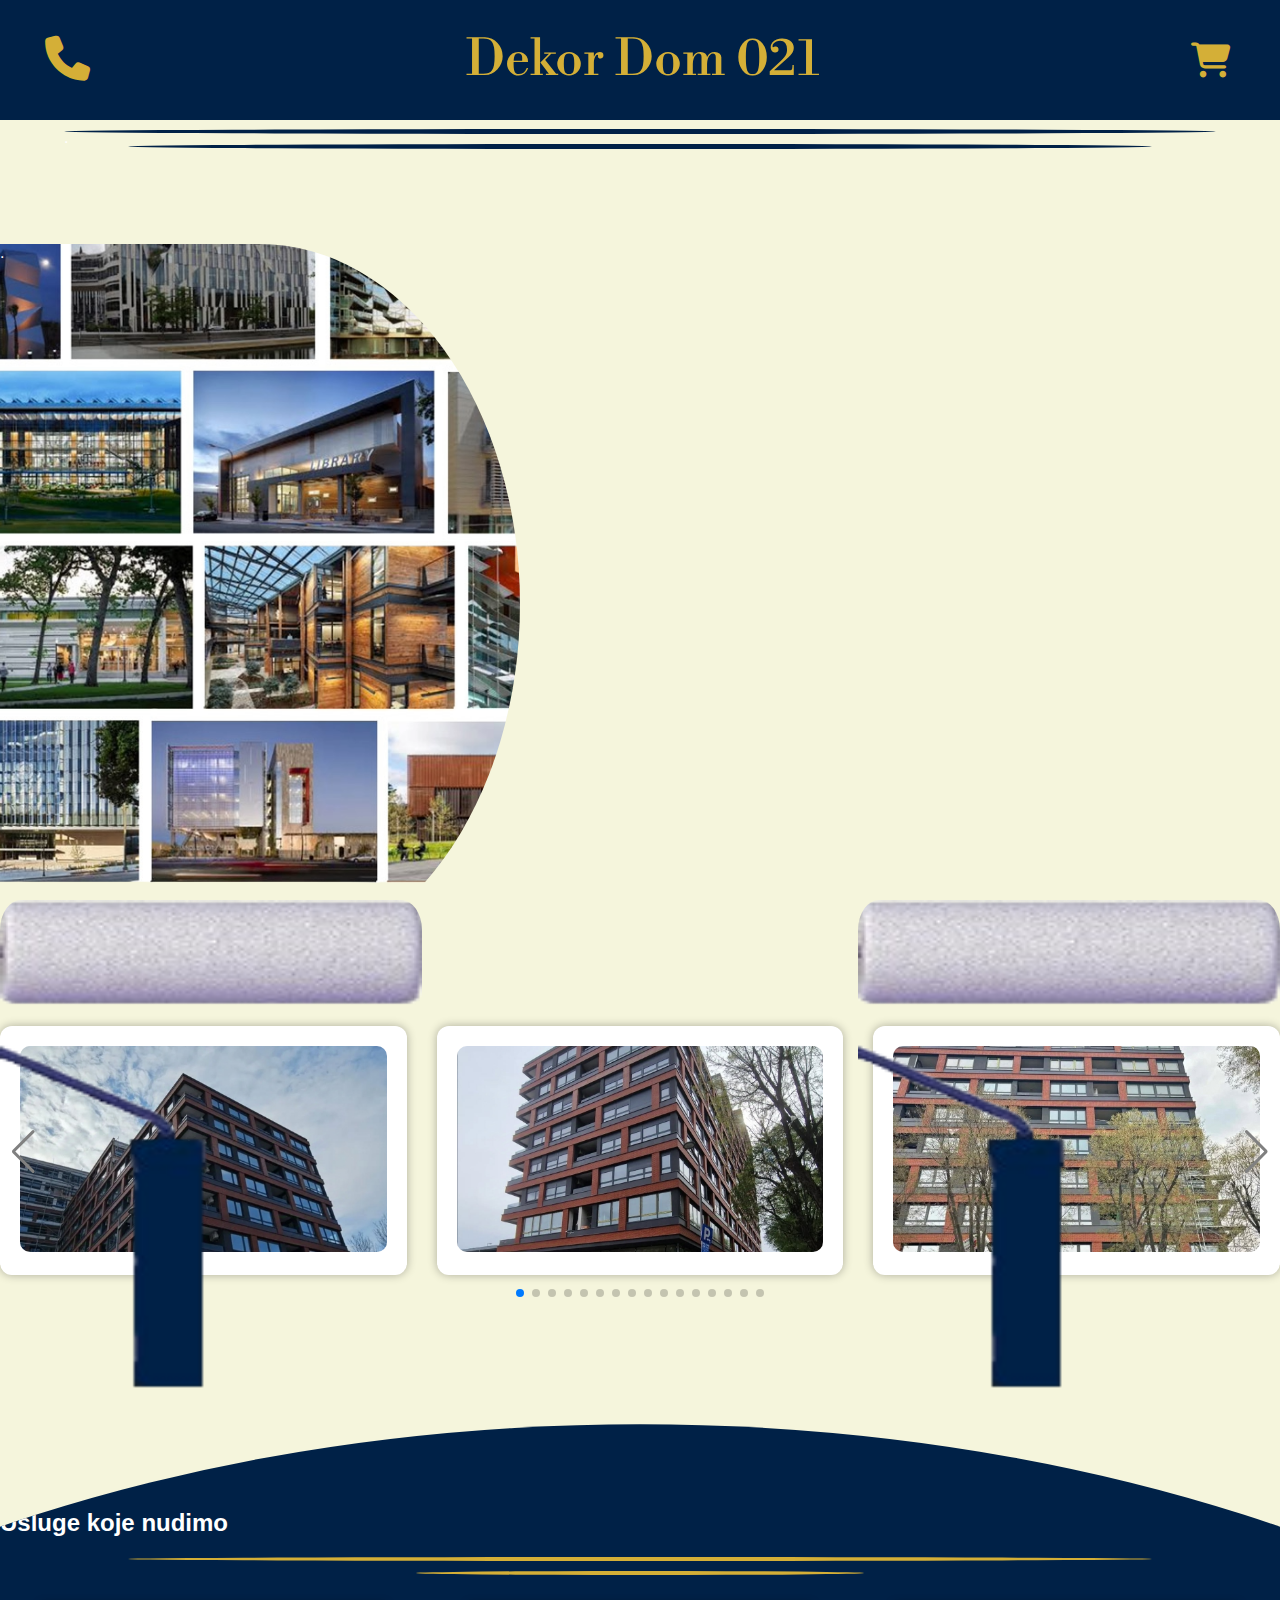
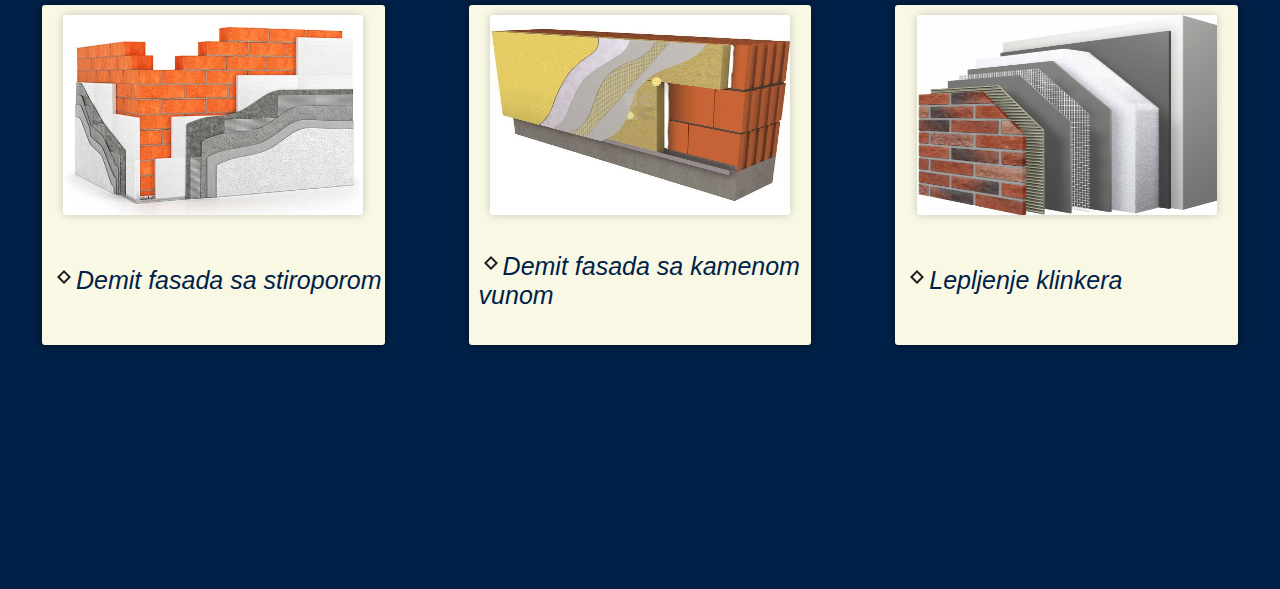
==== commit dc6f4ab0: "Update index.html" ====
--- a/index.html
+++ b/index.html
@@ -4,8 +4,8 @@
     <meta charset="UTF-8">
     
     <meta name="viewport" content="width=device-width, initial-scale=1, maximum-scale=1, user-scalable=no">
-
-    <title>Document</title>
+   <meta name="description" content = "Molersko-farbarski, gips i fasaderski radovi na teritoriji Novog Sada i okoline. Prodaja fasadnog materijala visokog kvaliteta po pristupačnim cenama. Kontaktirajte nas!">
+    <title>Dekordom 021 – Molerski, fasaderski i gipsarski radovi | Novi Sad</title>
     <link rel="stylesheet" href="styles.css">
     <link rel="stylesheet" href="https://cdnjs.cloudflare.com/ajax/libs/font-awesome/6.4.2/css/all.min.css">
     <link rel="stylesheet" href="https://cdn.jsdelivr.net/npm/swiper@11/swiper-bundle.min.css">
@@ -41,13 +41,13 @@
             <!--<img src="cigle.jpg" alt="Facade Design">-->.
           </div>
           <div class="text-content"  style="margin-top: 5px;">
-            <h1 class="prvi-naslov" style="margin-bottom: 5px;">Vaš Prostor, Naš Pečat</h1>
+            <h1 class="prvi-naslov" style="margin-bottom: 5px;">Molerski, gipsarski i fasaderski radovi – Vaš prostor, naš pečat</h1>
             
             <p class="prvi" style="font-size: 18px;margin-bottom: 5px;">Dekor Dom 021 – Vaš partner za savršene zidove i fasade od 2017. godine.</p>
             <p class="drugi" style="font-size: 18px;">Specijalizovani smo za molerske, fasaderske i gipsane radove koji pretvaraju vaše ideje u stvarnost. Sa pažnjom prema detaljima i bogatim iskustvom, gradimo lepotu koja traje. Poverite nam vaš prostor – mi ćemo ga učiniti savršenim.</p>
             
           
-            <h1 class="naslov2" style="font-size: 22px;">Inovativni Pristupi, Savremeni Rezultati</h1>
+            <h2 class="naslov2" style="font-size: 22px;">Inovativni Pristupi, Savremeni Rezultati</h2>
             <p class="prvi2" style="font-size: 18px;">U Dekor Dom 021, uvek smo korak ispred. Koristimo najnovije tehnologije i materijale kako bismo vam pružili rešenja koja nisu samo lepa, već i dugotrajna i ekološki održiva.</p>
          
              
@@ -55,15 +55,15 @@
         </div>
         <div class = "cover">
              
-            <img src="unnamed-removebg-preview.png" class="valjak jen">
+            <img src="unnamed-removebg-preview.png" class="valjak jen" alt="">
               
         </div>
         <div class="cover2">
-            <img src="unnamed-removebg-preview.png" class="valjak dva">
+            <img src="unnamed-removebg-preview.png" class="valjak dva" alt="">
         </div>
         <div class = "cover3">
              
-            <img src="unnamed-removebg-preview.png" class="valjak jen">
+            <img src="unnamed-removebg-preview.png" class="valjak jen" alt="">
               
         </div>
       </section>
@@ -74,82 +74,82 @@
           <ul class="card-list swiper-wrapper" style="padding :0px;">
             <li class="card-item swiper-slide">
               <button class="card-link" onclick="pokazi('IMG_20250225_000033.jpg', 'Spens CIty Gradnja');">
-                <img src="IMG_20250225_000033.jpg" class="card-image">
-              </button>
-            </li>
-            <li class="card-item swiper-slide">
-              <button class="card-link" onclick="pokazi('IMG_20250225_000050.jpg', 'Spens CIty Gradnja');">
-                <img src="IMG_20250225_000050.jpg" class="card-image">
-              </button>
-            </li>
-            <li class="card-item swiper-slide">
-              <button class="card-link" onclick="pokazi('IMG_20250225_000105.jpg', 'Spens CIty Gradnja');">
-                <img src="IMG_20250225_000105.jpg" class="card-image">
-              </button>
-            </li>
-            <li class="card-item swiper-slide">
-              <button class="card-link" onclick="pokazi('IMG_20250225_000121.jpg', 'Spens CIty Gradnja');">
-                <img src="IMG_20250225_000121.jpg" class="card-image">
-              </button>
-            </li>
-            <li class="card-item swiper-slide">
-              <button class="card-link" onclick="pokazi('IMG_20250225_000141.jpg', 'Spens CIty Gradnja');">
-                <img src="IMG_20250225_000141.jpg" class="card-image">
-              </button>
-            </li>
-            <li class="card-item swiper-slide">
-              <button class="card-link" onclick="pokazi('IMG_20250227_140414.jpg', 'Spens CIty Gradnja');">
-                <img src="IMG_20250227_140414.jpg" class="card-image">
-              </button>
-            </li>
-            <li class="card-item swiper-slide">
-              <button class="card-link" onclick="pokazi('IMG_20250227_140430.jpg', 'Spens CIty Gradnja');">
-                <img src="IMG_20250227_140430.jpg" class="card-image">
-              </button>
-            </li>
-            <li class="card-item swiper-slide">
-              <button class="card-link" onclick="pokazi('IMG_20250227_140444.jpg', 'Spens CIty Gradnja');">
-                <img src="IMG_20250227_140444.jpg" class="card-image">
-              </button>
-            </li>
-            <li class="card-item swiper-slide">
-              <button class="card-link" onclick="pokazi('IMG_20250227_140502.jpg', 'Spens CIty Gradnja');">
-                <img src="IMG_20250227_140502.jpg" class="card-image">
-              </button>
-            </li>
-            <li class="card-item swiper-slide">
-              <button class="card-link" onclick="pokazi('IMG_20250227_140521.jpg', 'Spens CIty Gradnja');">
-                <img src="IMG_20250227_140521.jpg" class="card-image">
-              </button>
-            </li>
-            <li class="card-item swiper-slide">
-              <button class="card-link" onclick="pokazi('IMG_20250227_140538.jpg', 'Spens CIty Gradnja');">
-                <img src="IMG_20250227_140538.jpg" class="card-image">
-              </button>
-            </li>
-            <li class="card-item swiper-slide">
-              <button class="card-link" onclick="pokazi('IMG_20250227_140754.jpg', 'Spens CIty Gradnja');">
-                <img src="IMG_20250227_140754.jpg" class="card-image">
-              </button>
-            </li>
-            <li class="card-item swiper-slide">
-              <button class="card-link" onclick="pokazi('IMG_20250227_140814.jpg', 'Spens CIty Gradnja');">
-                <img src="IMG_20250227_140814.jpg" class="card-image">
-              </button>
-            </li>
-            <li class="card-item swiper-slide">
-              <button class="card-link" onclick="pokazi('IMG_20250227_140830.jpg', 'Spens CIty Gradnja');">
-                <img src="IMG_20250227_140830.jpg" class="card-image">
-              </button>
-            </li>
-            <li class="card-item swiper-slide">
-              <button class="card-link" onclick="pokazi('IMG_20250227_140845.jpg', 'Spens CIty Gradnja');">
-                <img src="IMG_20250227_140845.jpg" class="card-image">
-              </button>
-            </li>
-            <li class="card-item swiper-slide">
-              <button class="card-link" onclick="pokazi('IMG_20250227_140908.jpg', 'Spens CIty Gradnja');">
-                <img src="IMG_20250227_140908.jpg" class="card-image">
+                <img src="IMG_20250225_000033.jpg" class="card-image" alt="Spens City Gradnja - Moderni stambeni objekat u Novom Sadu">
+              </button>
+            </li>
+            <li class="card-item swiper-slide">
+              <button class="card-link" onclick="pokazi('IMG_20250225_000050.jpg', 'City gradnja, Radnička');">
+                <img src="IMG_20250225_000050.jpg" class="card-image" alt="Gradilište City Gradnja u Radničkoj ulici u Novom Sadu">
+              </button>
+            </li>
+            <li class="card-item swiper-slide">
+              <button class="card-link" onclick="pokazi('IMG_20250225_000105.jpg', 'Radnička, Novi Sad');">
+                <img src="IMG_20250225_000105.jpg" class="card-image" alt="Gradilište  u Radničkoj ulici u Novom Sadu">
+              </button>
+            </li>
+            <li class="card-item swiper-slide">
+              <button class="card-link" onclick="pokazi('IMG_20250225_000121.jpg', 'Veternik');">
+                <img src="IMG_20250225_000121.jpg" class="card-image" alt="Kuća u Veterniku - završni radovi">
+              </button>
+            </li>
+            <li class="card-item swiper-slide">
+              <button class="card-link" onclick="pokazi('IMG_20250225_000141.jpg', 'City gradnja, Lasla Gala');">
+                <img src="IMG_20250225_000141.jpg" class="card-image" alt="City Gradnja projekat u Lasla Gala ulici u Novom Sadu">
+              </button>
+            </li>
+            <li class="card-item swiper-slide">
+              <button class="card-link" onclick="pokazi('IMG_20250227_140414.jpg', 'Graviton, Rumenačka');">
+                <img src="IMG_20250227_140414.jpg" class="card-image" alt="Graviton projekat u Rumenačkoj ulici u Novom Sadu ">
+              </button>
+            </li>
+            <li class="card-item swiper-slide">
+              <button class="card-link" onclick="pokazi('IMG_20250227_140430.jpg', 'Graviton, Rumenačka');">
+                <img src="IMG_20250227_140430.jpg" class="card-image" alt="Graviton projekat u Rumenačkoj ulici u Novom Sadu - Gradilište">
+              </button>
+            </li>
+            <li class="card-item swiper-slide">
+              <button class="card-link" onclick="pokazi('IMG_20250227_140444.jpg', 'Veternik');">
+                <img src="IMG_20250227_140444.jpg" class="card-image" alt="Kuća u Veterniku - završni radovi">
+              </button>
+            </li>
+            <li class="card-item swiper-slide">
+              <button class="card-link" onclick="pokazi('IMG_20250227_140502.jpg', 'Graviton');">
+                <img src="IMG_20250227_140502.jpg" class="card-image" alt="Zgrada Graviton projekat - Novi Sad">
+              </button>
+            </li>
+            <li class="card-item swiper-slide">
+              <button class="card-link" onclick="pokazi('IMG_20250227_140521.jpg', 'Veternik');">
+                <img src="IMG_20250227_140521.jpg" class="card-image" alt="Kuća u Veterniku - završni radovi">
+              </button>
+            </li>
+            <li class="card-item swiper-slide">
+              <button class="card-link" onclick="pokazi('IMG_20250227_140538.jpg', 'Veternik');">
+                <img src="IMG_20250227_140538.jpg" class="card-image" alt="Kuća u Veterniku - završni radovi">
+              </button>
+            </li>
+            <li class="card-item swiper-slide">
+              <button class="card-link" onclick="pokazi('IMG_20250227_140754.jpg', 'City gradnja, Lasla Gala');">
+                <img src="IMG_20250227_140754.jpg" class="card-image"  alt="City Gradnja projekat u Lasla Gala ulici u Novom Sadu">
+              </button>
+            </li>
+            <li class="card-item swiper-slide">
+              <button class="card-link" onclick="pokazi('IMG_20250227_140814.jpg', 'Adice');">
+                <img src="IMG_20250227_140814.jpg" class="card-image" alt="Zgrada u Adicama - Stambeni objekat u Novom Sadu">
+              </button>
+            </li>
+            <li class="card-item swiper-slide">
+              <button class="card-link" onclick="pokazi('IMG_20250227_140830.jpg', 'TG Komerc 98 DOO, Bulevar Kralja Petra I 63');">
+                <img src="IMG_20250227_140830.jpg" class="card-image" alt="TG Komerc 98 DOO projekat na Bulevaru Kralja Petra I 63 ">
+              </button>
+            </li>
+            <li class="card-item swiper-slide">
+              <button class="card-link" onclick="pokazi('IMG_20250227_140845.jpg', 'Sajam, Sestara Ninković');">
+                <img src="IMG_20250227_140845.jpg" class="card-image" alt = "projekat na Sajmu u  Sestara Ninković ulici u Novom Sadu">
+              </button>
+            </li>
+            <li class="card-item swiper-slide">
+              <button class="card-link" onclick="pokazi('IMG_20250227_140908.jpg', 'Vila Mia, Telep');">
+                <img src="IMG_20250227_140908.jpg" class="card-image" alt="Vila Mia projekat na Telepu - Luksuzna kuća u Novom Sadu">
               </button>
             </li>
           </ul>
@@ -160,18 +160,18 @@
         </div>
       </div> 
     <div class="usluge">
-        <h1>Usluge koje nudimo</h1>
+        <h2>Usluge koje nudimo</h2>
          <div class="lin"></div>
          <div class="lin2"></div>
          <div class="gg">
-            <div ><img src="stiropor.jpg" >
+            <div ><img src="stiropor.jpg" alt="Demit fasada sa stiroporom - Fasadni radovi u Novom Sadu" >
             <p class="ime"> <i><svg xmlns="http://www.w3.org/2000/svg" height="24px" viewBox="0 -960 960 960" width="24px" fill="#1f1f1f"><path d="M480-200 200-480l280-280 280 280-280 280Zm0-114 166-166-166-166-166 166 166 166Zm0-166Z"/></svg>Demit fasada sa stiroporom</i> </p> 
         </div>
             
-        <div><img src="vuna.jpg" >
+        <div><img src="vuna.jpg" alt="Demit fasada sa kamenom vunom - Fasadni radovi sa termo izolacijom u Novom Sadu">
              <p class="ime"><i> <svg xmlns="http://www.w3.org/2000/svg" height="24px" viewBox="0 -960 960 960" width="24px" fill="#1f1f1f"><path d="M480-200 200-480l280-280 280 280-280 280Zm0-114 166-166-166-166-166 166 166 166Zm0-166Z"/></svg>Demit fasada sa kamenom vunom </i></p>
         </div>
-        <div><img src="klinker.jpg" >
+        <div><img src="klinker.jpg" alt="Lepljenje klinkera - Fasadni radovi sa klinker pločama u Novom Sadu">
              <p class="ime"><i> <svg xmlns="http://www.w3.org/2000/svg" height="24px" viewBox="0 -960 960 960" width="24px" fill="#1f1f1f"><path d="M480-200 200-480l280-280 280 280-280 280Zm0-114 166-166-166-166-166 166 166 166Zm0-166Z"/></svg>Lepljenje klinkera </i></p>
         </div>
 
--- a/styles.css
+++ b/styles.css
@@ -473,16 +473,86 @@
   position:relative;
 }
 
-
-
-
-
-
-
-
-
-
-
-
-
-
+.popup{
+  position: fixed;
+  height: 80vh;
+  width: 80vw;
+  left: 50%;
+  top: 50%;
+  transform: translate(-50%, -50%);
+  background-color: black;
+  z-index: 99999999;
+  display: none;
+  overflow: hidden;
+  border-radius: 2%;
+}
+.exit-btn {
+  background-color: #e74c3c; /* Bright red color for visibility */
+  color: white;
+  font-size: 16px;
+  padding: 10px 20px;
+  border: none;
+  border-radius: 5px;
+  cursor: pointer;
+  box-shadow: 0 4px 6px rgba(0, 0, 0, 0.3);
+  transition: background-color 0.3s ease, transform 0.2s ease;
+  position: absolute;
+  right: 10px;
+  top: 10px;
+}
+
+.exit-btn:hover {
+  background-color: #c0392b; /* Darker red on hover */
+  transform: translateY(-2px); /* Slightly lift the button */
+}
+
+.exit-btn:active {
+  background-color: #e74c3c;
+  transform: translateY(2px); /* Button moves down on click */
+}
+
+.exit-btn:focus {
+  outline: none;
+  box-shadow: 0 0 5px #e74c3c; /* Red glow effect when focused */
+}
+.popup img{
+  width: 100%;
+  height: 100%;
+  object-fit: cover;
+  object-position: center;
+}
+.overlay {
+  position: fixed;
+  top: 0;
+  left: 0;
+  width: 100%;
+  height: 100%;
+  background-color: rgba(0, 0, 0, 0.5); /* Semi-transparent dark background */
+  backdrop-filter: blur(10px); /* Apply blur effect */
+  z-index: 9999; /* Place it above other content */
+  display: none; /* Initially hidden */
+  z-index: 99999998;
+}
+.blurred-background {
+  position: absolute;
+  background-color: transparent; /* Semi-transparent background to highlight the blur */
+  backdrop-filter: blur(10px); /* Apply blur effect to the background */
+  padding: 20px;
+  font-size: 20px;
+  border-radius: 10px;
+  color: white;
+  max-width: 400px;
+ bottom: 0;
+ left: 50%;
+ transform: translateX(-50%);
+}
+
+
+
+
+
+
+
+
+
+
